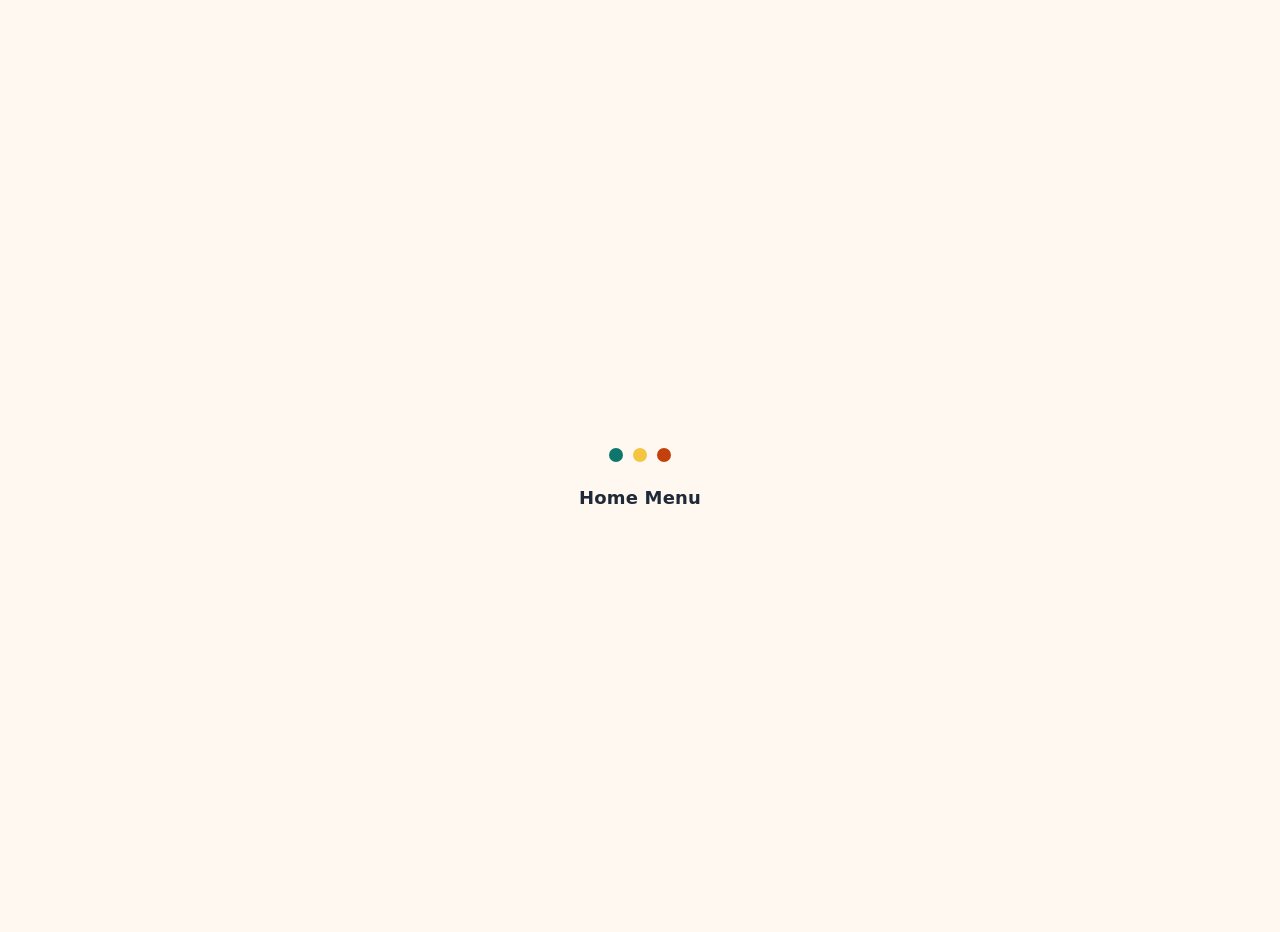
==== index.html @ 62b89467 "Update 2026-10-26 15:36 (1 file) changed index.html" ====
<!doctype html>
<html lang="en" dir="ltr">
<head>
<meta charset="utf-8">
<meta name="viewport" content="width=device-width, initial-scale=1, viewport-fit=cover">
<meta name="apple-mobile-web-app-capable" content="yes">
<meta name="apple-mobile-web-app-title" content="Home Menu">
<meta name="apple-mobile-web-app-status-bar-style" content="default">
<meta name="theme-color" content="#0F766E">
<meta name="description" content="Home Menu helps a household and its helper plan meals together, in English and Arabic.">
<title>Home Menu</title>
<script src="https://cdn.jsdelivr.net/npm/@supabase/supabase-js@2.45.4/dist/umd/supabase.min.js"></script>
<link rel="stylesheet" href="styles.css">
<link rel="stylesheet" href="styles-home.css">
<link rel="manifest" href="manifest.webmanifest">
<link rel="icon" type="image/png" sizes="192x192" href="icons/icon-192.png">
<link rel="apple-touch-icon" href="icons/apple-touch-icon.png">
</head>
<body>
<div id="app"><div class="splash" role="status" aria-label="Loading">
  <div class="splash-mark" aria-hidden="true"><span></span><span></span><span></span></div>
  <div class="splash-name">Home Menu</div>
</div></div>

<nav class="nav" id="nav" hidden></nav>

<script src="config.js"></script>
<script src="text.js"></script>
<script src="core.js"></script>
<script src="today.js"></script>
<script src="planner.js"></script>
<script src="kitchen.js"></script>
<script src="recipes.js"></script>
<script src="rules.js"></script>
<script src="setup.js"></script>
<script src="home.js"></script>
<script src="welcome.js"></script>
<script src="install.js"></script>
<script src="people.js"></script>
<script src="profile.js"></script>
<script src="main.js"></script>
<script>if ('serviceWorker' in navigator) navigator.serviceWorker.register('sw.js');</script>
</body>
</html>
---- styles.css ----
:root { --bg:#FFF8F0; --ink:#1F2937; --muted:#4B5563; --line:#E5E7EB; --card:#FFFFFF;
          --teal:#0F766E; --teal-soft:#E0F7F2; --coral:#C2410C; --coral-soft:#FFE4DC; --amber:#FFF1C2; }
  * { box-sizing: border-box; }
  html, body { margin:0; background:var(--bg); color:var(--ink); }
  body { font-family: system-ui, -apple-system, 'Segoe UI', sans-serif; font-size:20px; line-height:1.5; }
  html[dir=rtl] body { font-family: 'Segoe UI', Tahoma, 'Noto Naskh Arabic', system-ui, sans-serif; }
  #app { max-width:680px; margin:0 auto; padding:16px; }
  h1 { font-size:34px; margin:8px 0 4px; }
  h2 { font-size:26px; margin:20px 0 10px; }
  h3 { font-size:22px; margin:4px 0; }
  p { margin:8px 0; }
  .muted { color:var(--muted); }
  .top { display:flex; align-items:center; justify-content:space-between; gap:8px; flex-wrap:wrap; }
  .card { background:var(--card); border:1px solid var(--line); border-radius:16px; padding:16px; margin:12px 0; }
  .btn { display:flex; align-items:center; justify-content:center; width:100%; min-height:64px; border:0; border-radius:16px;
         background:var(--teal); color:#fff; font:inherit; font-size:22px; font-weight:700; padding:12px 20px; cursor:pointer; margin:8px 0; text-align:center; }
  .btn.secondary { background:#fff; color:var(--ink); border:2px solid #9CA3AF; }
  .btn.danger { background:#fff; color:var(--coral); border:2px solid var(--coral); }
  .btn.small { min-height:52px; font-size:19px; width:auto; padding:8px 16px; }
  .btn:disabled { opacity:.5; }
  .chip { display:inline-flex; align-items:center; min-height:52px; padding:8px 14px; border-radius:14px; border:2px solid #9CA3AF;
          background:#fff; font:inherit; font-size:19px; cursor:pointer; margin:4px 4px 4px 0; color:var(--ink); }
  .chip.on { background:var(--teal); border-color:var(--teal); color:#fff; font-weight:700; }
  input, select, textarea { width:100%; font:inherit; font-size:20px; min-height:60px; padding:10px 14px; border:2px solid #9CA3AF;
          border-radius:14px; background:#fff; color:var(--ink); margin:6px 0 12px; }
  textarea { min-height:100px; }
  label { font-size:19px; font-weight:600; display:block; }
  .row { display:flex; justify-content:space-between; align-items:center; gap:12px; flex-wrap:wrap; }
  .tag { display:inline-block; padding:4px 12px; border-radius:999px; background:var(--teal-soft); color:var(--teal); font-size:17px; font-weight:700; }
  .tag.warn { background:var(--coral-soft); color:var(--coral); }
  .tag.gold { background:var(--amber); color:#7C4A03; }
  .notice { background:var(--amber); border-radius:14px; padding:12px 16px; margin:12px 0; font-size:19px; }
  .error { background:var(--coral-soft); color:var(--coral); border-radius:14px; padding:12px 16px; margin:12px 0; font-size:19px; }
  /* Side menu: the nav element holds a dimmed backdrop and the drawer panel. */
  .nav { position:fixed; inset:0; z-index:20; }
  .nav[hidden] { display:none; }
  .scrim { position:absolute; inset:0; background:rgba(31,41,55,.4); }
  .drawer { position:absolute; top:0; bottom:0; inset-inline-start:0; width:min(320px, 85vw); background:#fff;
            padding:16px; overflow-y:auto; box-shadow:0 0 24px rgba(0,0,0,.2); }
  .drawer-head { display:flex; justify-content:space-between; align-items:center; gap:8px; margin-bottom:8px; }
  .drawer-item { width:100%; min-height:60px; border:0; background:transparent; font:inherit; font-size:20px; font-weight:700;
                 color:var(--ink); border-radius:12px; padding:0 14px; text-align:start; cursor:pointer; }
  .drawer-item.on { background:var(--teal-soft); color:var(--teal); }
  .icon-btn { width:56px; min-height:56px; border:2px solid #9CA3AF; border-radius:14px; background:#fff; color:var(--ink);
              display:inline-flex; align-items:center; justify-content:center; padding:0; cursor:pointer; }
  .icon-btn svg { width:28px; height:28px; }
  /* Motion: the side menu slides and fades in and out, and each new screen eases in. */
  .nav { visibility:hidden; transition:visibility 0s linear .3s; }
  .nav.open { visibility:visible; transition:none; }
  .nav .scrim { opacity:0; transition:opacity .25s ease; }
  .nav.open .scrim { opacity:1; }
  .nav .drawer { transform:translateX(-102%); transition:transform .3s cubic-bezier(.2,.7,.2,1); }
  html[dir=rtl] .nav .drawer { transform:translateX(102%); }
  .nav.open .drawer { transform:none; }
  @keyframes screen-in { from { opacity:0; transform:translateY(12px); } to { opacity:1; transform:none; } }
  #screen.enter { animation:screen-in .28s ease-out both; }
  @media (prefers-reduced-motion: reduce) {
    .nav, .nav .scrim, .nav .drawer { transition:none !important; }
    #screen.enter { animation:none; }
  }
  .center { text-align:center; padding-top:40px; }
  ul.clean { list-style:none; padding:0; margin:0; }
  ul.clean li { padding:10px 0; border-bottom:1px solid var(--line); }
  ul.clean li:last-child { border-bottom:0; }
  .step { font-size:21px; margin:10px 0; }
  .have { color:var(--teal); font-weight:700; }
  .lack { color:var(--coral); font-weight:700; }
---- styles-home.css ----
/* Home tab, welcome animation, guided tour and the press/entrance motion.
   Loaded after styles.css by index.html. */

/* Keep the side menu above the screen, and the tour above the menu. */
.nav { z-index: 50; }
.tour { z-index: 60; }

/* ---------------------------------------------------------------
   Press feedback: buttons and tiles give a little when tapped
   --------------------------------------------------------------- */
.btn, .chip, .icon-btn, .tile, .drawer-item {
  transition: transform .15s ease, background-color .2s ease, box-shadow .2s ease, opacity .2s ease, color .2s ease;
}
.btn:active, .chip:active, .icon-btn:active, .tile:active, .drawer-item:active {
  transform: scale(.97);
}

/* ---------------------------------------------------------------
   Screen entrance: each part of the screen rises in turn
   --------------------------------------------------------------- */
@keyframes rise-in {
  from { opacity: 0; transform: translateY(10px); }
  to   { opacity: 1; transform: none; }
}
#screen.enter > * { animation: rise-in .38s cubic-bezier(.2,.7,.2,1) both; }
#screen.enter > *:nth-child(2) { animation-delay: .05s; }
#screen.enter > *:nth-child(3) { animation-delay: .10s; }
#screen.enter > *:nth-child(4) { animation-delay: .15s; }
#screen.enter > *:nth-child(5) { animation-delay: .20s; }
#screen.enter > *:nth-child(6) { animation-delay: .25s; }
#screen.enter > *:nth-child(n+7) { animation-delay: .30s; }

/* ---------------------------------------------------------------
   Welcome: a boot-up opening for a new person. Starts dark, then the brand draws in.
   --------------------------------------------------------------- */
.intro {
  position: fixed; inset: 0; z-index: 70; overflow: hidden;
  display: flex; flex-direction: column; align-items: center; justify-content: center;
  padding: 28px 24px; text-align: center; color: #fff;
  background: radial-gradient(120% 85% at 50% 0%, #17A093 0%, #0F766E 48%, #0A4F4A 100%);
  transition: opacity .4s ease, transform .4s ease;
}
/* The boot: a dark screen that fades away, like a phone starting up. */
.intro::before {
  content: ""; position: absolute; inset: 0; background: #05110F; pointer-events: none;
  animation: boot-dark .9s ease-out forwards;
}
@keyframes boot-dark { to { opacity: 0; } }
.intro.leaving { opacity: 0; transform: scale(1.02); }
.intro > * { position: relative; z-index: 1; }

/* Soft light shapes drifting behind the content */
.intro-orb {
  position: absolute !important; z-index: 0 !important; border-radius: 50%; pointer-events: none;
  background: radial-gradient(circle, rgba(255,255,255,.22), rgba(255,255,255,0) 70%);
  animation: drift 9s ease-in-out infinite;
}
.intro-orb.o1 { width: 260px; height: 260px; top: -90px; left: -80px; }
.intro-orb.o2 { width: 320px; height: 320px; bottom: -120px; right: -90px; animation-delay: -3s; }
.intro-orb.o3 { width: 140px; height: 140px; top: 38%; left: 66%; animation-delay: -6s; }
@keyframes drift {
  0%, 100% { transform: translate(0, 0); }
  50%      { transform: translate(18px, -24px); }
}

/* The logo: a white tile that springs in, with a plate, fork and knife drawn on it */
.intro-logo {
  width: 116px; height: 116px; border-radius: 34px; margin-bottom: 28px;
  background: #fff; display: flex; align-items: center; justify-content: center;
  box-shadow: 0 22px 54px rgba(0, 0, 0, .28);
  animation: logo-in .9s cubic-bezier(.2, 1.25, .4, 1) .45s both;
}
.intro-logo svg { width: 84px; height: 64px; overflow: visible; }
.intro-logo path, .intro-logo circle {
  fill: none; stroke: #0F766E; stroke-width: 3.4; stroke-linecap: round; stroke-linejoin: round;
  stroke-dasharray: 1; stroke-dashoffset: 1;
}
.intro-logo .plate { animation: draw .9s ease-out .9s forwards; }
.intro-logo .fork  { animation: draw .6s ease-out 1.2s forwards; }
.intro-logo .knife { animation: draw .6s ease-out 1.35s forwards; }
@keyframes draw { to { stroke-dashoffset: 0; } }
@keyframes logo-in {
  from { opacity: 0; transform: scale(.55) rotate(-10deg); }
  to   { opacity: 1; transform: none; }
}

/* The name always reads left to right, even on the Arabic screen */
.intro-title {
  direction: ltr; unicode-bidi: isolate; margin: 0 0 10px;
  font-size: 42px; font-weight: 800; letter-spacing: .5px; color: #fff;
  text-shadow: 0 6px 24px rgba(0, 0, 0, .18);
}
.intro-title span {
  display: inline-block; opacity: 0; transform: translateY(18px); filter: blur(8px);
  animation: letter-in .7s cubic-bezier(.2, .7, .2, 1) forwards;
  animation-delay: calc(1.45s + var(--i) * .06s);
}
@keyframes letter-in { to { opacity: 1; transform: none; filter: blur(0); } }

.intro-sub {
  max-width: 300px; margin: 6px 0 36px; font-size: 17px; line-height: 1.65;
  color: rgba(255, 255, 255, .86);
  opacity: 0; animation: fade-up .8s ease forwards 2.35s;
}
@keyframes fade-up {
  from { opacity: 0; transform: translateY(10px); }
  to   { opacity: 1; transform: none; }
}

.intro-btn {
  min-width: 210px; min-height: 58px; border-radius: 999px; border: 0;
  background: #fff; color: #0F766E; font-size: 19px; font-weight: 800;
  box-shadow: 0 14px 34px rgba(0, 0, 0, .22);
  opacity: 0;
  animation: pop-in .65s cubic-bezier(.2, 1.2, .4, 1) forwards 2.9s,
             glow 2.6s ease-in-out 3.6s infinite;
}
@keyframes pop-in {
  from { opacity: 0; transform: translateY(14px) scale(.92); }
  to   { opacity: 1; transform: none; }
}
@keyframes glow {
  0%, 100% { box-shadow: 0 14px 34px rgba(0, 0, 0, .22), 0 0 0 0 rgba(255, 255, 255, .45); }
  60%      { box-shadow: 0 14px 34px rgba(0, 0, 0, .22), 0 0 0 14px rgba(255, 255, 255, 0); }
}
.intro-btn:active { transform: scale(.96); }

/* ---------------------------------------------------------------
   Guided tour: a card that floats over the real screen
   --------------------------------------------------------------- */
.tour {
  position: fixed; inset: auto 0 0 0;
  padding: 16px; pointer-events: none;
  display: flex; justify-content: center;
}
.tour-card {
  pointer-events: auto; width: 100%; max-width: 460px;
  background: #fff; color: #0F3D3A;
  border-radius: 18px; padding: 18px 20px 16px;
  box-shadow: 0 14px 40px rgba(15, 61, 58, .22);
  animation: tour-up .42s cubic-bezier(.2,.7,.2,1) both;
}
@keyframes tour-up {
  from { opacity: 0; transform: translateY(24px) scale(.98); }
  to   { opacity: 1; transform: none; }
}
.tour-dots { display: flex; gap: 6px; align-items: center; }
.tour-dots span {
  display: inline-block; width: 8px; height: 8px; border-radius: 50%;
  background: #D5E2E0; transition: width .3s ease, background-color .3s ease;
}
.tour-dots span.on { width: 22px; border-radius: 4px; background: #0F766E; }
.tour-card h2 { font-size: 20px; }
.tour-actions { display: flex; justify-content: space-between; gap: 10px; margin-top: 16px; }

/* ---------------------------------------------------------------
   Home: greeting, today's meals, kitchen alerts, quick actions
   --------------------------------------------------------------- */
.home-hero {
  background: linear-gradient(135deg, #E6F4F1 0%, #FFFFFF 100%);
}
.home-label { margin: 20px 0 8px; font-size: 15px; color: #0F766E; }
.tile {
  display: flex; flex-direction: column; gap: 4px;
  width: 100%; margin-bottom: 10px;
  text-align: start; cursor: pointer; font: inherit; color: inherit;
}
.tile:hover { box-shadow: 0 6px 18px rgba(15, 61, 58, .12); }
.home-low { margin: 6px 0 0; padding: 0; list-style: none; display: grid; gap: 4px; }
.home-actions { display: flex; gap: 10px; flex-wrap: wrap; margin-top: 14px; }
.home-actions .btn { flex: 1 1 140px; }

/* ---------------------------------------------------------------
   Sign-in screen: it rises in after the welcome
   --------------------------------------------------------------- */
.signin-in > * { animation: rise-in .55s cubic-bezier(.2,.7,.2,1) both; }
.signin-in > :nth-child(2) { animation-delay: .08s; }
.signin-in > :nth-child(3) { animation-delay: .16s; }
.signin-in > :nth-child(4) { animation-delay: .24s; }
.signin-in > :nth-child(5) { animation-delay: .32s; }
.signin-hello { margin: 14px 0 4px; font-size: 22px; color: #0F766E; }

/* ---------------------------------------------------------------
   Arabic (right-to-left): the menu slides in from the right and stays on screen when open.
   This overrides the closed-position rule in styles.css, which was more specific than the open rule.
   --------------------------------------------------------------- */
html[dir=rtl] .nav.open .drawer { transform: none; }

/* Add to home screen card */
.install-card { border-color: #9FD8CF; background: #F0FAF8; }
.install-actions { display: flex; gap: 8px; flex-wrap: wrap; }

/* Language change: the screen fades out and back in with the new language. */
#app { transition: opacity .2s ease, transform .2s ease; }
#app.switching { opacity: 0; transform: scale(.985); }

/* ---------------------------------------------------------------
   Loading: soft placeholder shapes, and a dimmed screen while it refreshes
   --------------------------------------------------------------- */
#screen { transition: opacity .25s ease; }
#screen.busy { opacity: .5; pointer-events: none; }
.skel-wrap { display: grid; gap: 12px; padding-top: 4px; }
.skel {
  border-radius: 14px; min-height: 16px;
  background: linear-gradient(90deg, #E3ECEA 25%, #F3F7F6 50%, #E3ECEA 75%);
  background-size: 200% 100%;
  animation: shimmer 1.3s ease-in-out infinite;
}
.skel-title { height: 26px; width: 45%; }
.skel-card { height: 96px; }
.skel-line { height: 14px; width: 80%; }
.skel-line.short { width: 55%; }
@keyframes shimmer {
  from { background-position: 100% 0; }
  to   { background-position: -100% 0; }
}

/* ---------------------------------------------------------------
   Respect "reduce motion" on phones and computers: keep the end state, skip the movement.
   --------------------------------------------------------------- */
@media (prefers-reduced-motion: reduce) {
  *, *::before, *::after {
    animation-duration: .01ms !important;
    animation-delay: 0ms !important;
    animation-iteration-count: 1 !important;
    transition-duration: .01ms !important;
  }
}

/* Top bar: role switch and language button side by side. */
.top-actions { display:flex; gap:8px; align-items:center; flex-wrap:wrap; justify-content:flex-end; }

/* Meals tab: the two-week calendar strip. */
.daystrip { display:flex; gap:8px; overflow-x:auto; padding:6px 2px 10px; scrollbar-width:none; }
.daystrip::-webkit-scrollbar { display:none; }
.daychip { flex:0 0 auto; width:60px; min-height:76px; display:flex; flex-direction:column; align-items:center;
           justify-content:center; gap:2px; padding:6px; border-radius:18px; border:2px solid #9CA3AF; background:#fff;
           color:var(--ink); font:inherit; cursor:pointer; }
.daychip.on { background:var(--teal); border-color:var(--teal); color:#fff; }
.dc-wd { font-size:15px; font-weight:600; }
.dc-num { font-size:24px; font-weight:800; line-height:1; }
.dc-dot { width:7px; height:7px; border-radius:50%; margin-top:2px; background:transparent; }
.dc-dot.on { background:var(--coral); }
.daychip.on .dc-dot.on { background:#fff; }
.cal-title { margin:8px 0 4px; }
.meal-form, .item-form { border:2px solid var(--line); border-radius:16px; padding:12px; margin:12px 0; background:#fff; }

/* Meal planner tab: the week grid. */
.week-nav { display:flex; align-items:center; justify-content:space-between; gap:8px; flex-wrap:wrap; }
.planner { display:grid; gap:10px; margin-top:8px; }
.plan-day { background:#fff; border:1px solid var(--line); border-radius:16px; padding:10px; }
.plan-day.today { border:2px solid var(--teal); }
.plan-day.past { opacity:.5; }
.plan-head { display:flex; justify-content:space-between; align-items:baseline; gap:8px; margin-bottom:6px; }
.plan-cell { display:flex; flex-direction:column; align-items:flex-start; width:100%; min-height:52px; padding:6px 10px; margin:4px 0;
             border:2px solid var(--line); border-radius:12px; background:var(--bg); color:var(--ink); font:inherit; font-size:18px;
             text-align:start; cursor:pointer; }
.plan-cell small { font-size:14px; color:var(--muted); font-weight:700; }
.plan-cell.off { cursor:default; opacity:.7; }

/* Settings: profile picture and nickname. */
.profile-view { display:flex; align-items:center; gap:14px; flex-wrap:wrap; }
.profile-text { flex:1 1 160px; min-width:0; overflow-wrap:anywhere; }
.avatar { width:72px; height:72px; border-radius:50%; object-fit:cover; flex:0 0 auto; border:2px solid var(--line); }
.avatar-initial { display:inline-flex; align-items:center; justify-content:center; background:var(--teal-soft);
                  color:var(--teal); font-weight:800; font-size:30px; }

/* Top bar: the role menu, in the app's colours. */
.role-menu { position:relative; }
.role-toggle { min-height:44px; padding:6px 12px; border-radius:14px; border:2px solid var(--teal); background:var(--teal-soft);
               color:var(--teal); font:inherit; font-size:17px; font-weight:700; display:inline-flex; align-items:center; gap:6px;
               cursor:pointer; white-space:nowrap; }
.role-toggle .caret { font-size:14px; }
.role-scrim { position:fixed; inset:0; z-index:60; background:transparent; }
.role-list { position:absolute; top:calc(100% + 6px); inset-inline-end:0; min-width:190px; z-index:70; background:#fff;
             border:2px solid var(--line); border-radius:16px; padding:6px; box-shadow:0 8px 24px rgba(31,41,55,.18); }
.role-opt { display:block; width:100%; min-height:48px; padding:8px 12px; border:0; border-radius:12px; background:transparent;
            color:var(--ink); font:inherit; font-size:18px; text-align:start; cursor:pointer; }
.role-opt:hover, .role-opt:focus-visible { background:var(--bg); }
.role-opt.on { background:var(--teal-soft); color:var(--teal); font-weight:700; }

/* Success messages: a small pop-up that goes away by itself. */
.toast { position:fixed; left:50%; bottom:calc(24px + env(safe-area-inset-bottom, 0px)); transform:translateX(-50%); z-index:90;
         background:var(--ink); color:#fff; padding:12px 18px; border-radius:14px; font-size:18px; font-weight:600;
         box-shadow:0 8px 24px rgba(0,0,0,.2); max-width:calc(100% - 32px); text-align:center;
         animation: toast-in .2s ease-out; }
@keyframes toast-in { from { opacity:0; transform:translate(-50%, 8px); } to { opacity:1; transform:translate(-50%, 0); } }

/* Header: menu and title on the left, role and language on the right, all on one row. */
.top-title { flex:1 1 auto; min-width:0; text-align:start; }
.top-title h1 { font-size:28px; margin:4px 0 0; overflow-wrap:anywhere; }
.top-actions { flex-wrap:nowrap; gap:6px; }
.top-actions .role-toggle { font-size:15px; padding:6px 10px; min-height:44px; }
.top-actions .btn.small { min-height:44px; font-size:16px; padding:6px 12px; }

/* Cook's planner: the open day, and its meals and recipe below the week. */
.plan-day.picked { outline: 2px solid var(--accent, #0F766E); outline-offset: -2px; }
.planner-day-card { margin-top: 12px; }
.planner-meal { border-top: 1px solid rgba(0,0,0,0.08); padding: 10px 0; }
.planner-meal-actions { display: flex; flex-wrap: wrap; gap: 8px; margin-top: 8px; }

/* Family Home: the greeting, then a sheet of today's confirmed meals that rises over it.
   The stage is as tall as the screen, and the greeting is never inside a scroll, so it can't be scrolled back to. */
.home-stage { --p: 0; --ease: cubic-bezier(.16, 1, .3, 1); position: relative; overflow: hidden; height: 640px; margin: 0 -4px; }
.home-greet { position: absolute; inset: 0; display: flex; flex-direction: column; justify-content: center; padding: 0 22px 64px; }
.home-greet-inner { transform: translate3d(0, calc(var(--p) * -90px), 0) scale(calc(1 - var(--p) * 0.06)); opacity: calc(1 - var(--p) * 1.25); transform-origin: 0 50%; will-change: transform, opacity; }
.home-date { font-size: 17px; color: var(--muted, #6B7673); }
.home-hello { font-size: 42px; line-height: 1.05; font-weight: 700; letter-spacing: -0.02em; margin: 8px 0 0; }
.home-note { margin: 16px 0 0; font-size: 15px; line-height: 1.5; max-width: 300px; }
.home-cue { position: absolute; left: 0; right: 0; bottom: 100px; text-align: center; font-size: 13px; color: var(--muted, #6B7673); opacity: calc(1 - var(--p) * 3); }
.home-blob { position: absolute; right: -110px; top: 90px; width: 300px; height: 300px; border-radius: 50%; pointer-events: none;
  background: radial-gradient(circle at 40% 40%, var(--teal-soft, #E0F7F2), transparent 70%);
  transform: translate3d(calc(var(--p) * 70px), calc(var(--p) * -40px), 0) scale(calc(1 + var(--p) * 0.25));
  opacity: calc(0.9 - var(--p) * 0.9); }
.home-sheet { position: absolute; left: 0; right: 0; top: 0; bottom: 0; background: var(--bg, #FBF7F2); border-radius: 0;
  padding: 12px 16px 28px; overflow-y: auto; overscroll-behavior: contain; will-change: transform; }
.home-sheet-title { font-size: 22px; margin: 4px 4px 8px; }
.home-meal { opacity: 0; transform: translate3d(0, 26px, 0); filter: blur(4px);
  transition: opacity .8s var(--ease), transform 1s var(--ease), filter .8s var(--ease);
  transition-delay: calc(var(--i, 0) * 120ms); }
.home-sheet.revealed .home-meal { opacity: 1; transform: none; filter: none; }
.home-picker { width: 100%; margin: 8px 0 18px; }
.home-empty { padding: 8px 4px; }
.home-stage.arriving .home-date { animation: homeFade .9s var(--ease) .3s both; }
.home-stage.arriving .home-hello { animation: homeRise 1s var(--ease) .45s both; }
.home-stage.arriving .home-note { animation: homeFade .9s var(--ease) .9s both; }
@keyframes homeFade { from { opacity: 0; } to { opacity: 1; } }
@keyframes homeRise { from { opacity: 0; transform: translate3d(0, 18px, 0); } to { opacity: 1; transform: none; } }
@media (prefers-reduced-motion: reduce) {
  .home-meal { transition: none !important; opacity: 1; transform: none; filter: none; }
  .home-stage.arriving * { animation: none !important; }
}

/* Meal picker: a scrollable list of recipes. Tap one to open it in place; its details and Add button show under it. */
.picker-search { width: 100%; margin: 6px 0 10px; padding: 11px 14px; border: 2px solid var(--line, #E5E7EB); border-radius: 14px; font: inherit; font-size: 16px; background: var(--bg, #FFF8F0); color: var(--ink, #1F2937); }
/* Timings for the open and fold animations. Tune them here. */
:root { --pick-open: 460ms; --pick-close: 380ms; --pick-chev: 320ms; --pick-row: 260ms; --pick-gap: 45ms;
  --pick-out: cubic-bezier(.16, 1, .3, 1); --pick-io: cubic-bezier(.65, 0, .35, 1); }
/* scrollbar-gutter keeps room for the scrollbar, so cards don't shift when it appears */
.picker-list { max-height: 420px; overflow-y: auto; margin: 0 -4px; padding: 0 4px; overscroll-behavior: contain; scrollbar-gutter: stable; }
.pick-item { border: 2px solid var(--line, #E5E7EB); border-radius: 18px; background: #fff; margin: 10px 0;
  transition: border-color var(--pick-close) var(--pick-io), box-shadow var(--pick-close) var(--pick-io); }
.pick-item.open { border-color: var(--teal, #0F766E); box-shadow: 0 10px 24px rgba(15,118,110,.12);
  transition-duration: var(--pick-open); transition-timing-function: var(--pick-out); }
.pick-row { display: flex; align-items: center; gap: 12px; width: 100%; padding: 8px; background: none; border: 0; font: inherit; color: inherit; text-align: start; cursor: pointer; }
.pick-thumb { width: 64px; height: 64px; flex: 0 0 64px; border-radius: 14px; display: grid; place-items: center; font-size: 26px; font-weight: 700; color: var(--ink, #1F2937);
  transition: transform var(--pick-close) var(--pick-io); }
.pick-item.open .pick-thumb { transform: scale(1.04); transition-duration: var(--pick-open); transition-timing-function: var(--pick-out); }
.pick-meta { flex: 1; min-width: 0; display: flex; flex-direction: column; gap: 2px; }
.pick-meta strong { font-size: 17px; }
.pick-meta small { color: var(--muted, #4B5563); font-size: 13px; }
.pick-chev { color: var(--muted, #4B5563); font-size: 18px; display: inline-block; transition: transform var(--pick-chev) var(--pick-io); }
.pick-item.open .pick-chev { transform: rotate(180deg); }
/* The details open through grid rows, from 0fr (closed) to 1fr (open), so the card takes its real height with no fixed size */
.pick-details { display: grid; grid-template-rows: 0fr; transition: grid-template-rows var(--pick-close) var(--pick-io); }
.pick-item.open .pick-details { grid-template-rows: 1fr; transition-duration: var(--pick-open); transition-timing-function: var(--pick-out); }
.pick-details-inner { overflow: hidden; min-height: 0; padding: 0 12px; transition: padding var(--pick-close) var(--pick-io); }
.pick-item.open .pick-details-inner { padding-bottom: 14px; transition-duration: var(--pick-open); transition-timing-function: var(--pick-out); }
.pick-ings { margin: 0; font-size: 15px; }
.pick-ings li { padding: 6px 0; border-bottom: 1px dashed var(--line, #E5E7EB);
  opacity: 0; transform: translateY(-4px); transition: opacity var(--pick-close) ease, transform var(--pick-close) ease; }
.pick-item.open .pick-ings li { opacity: 1; transform: none; transition: opacity var(--pick-row) ease, transform var(--pick-row) var(--pick-out);
  transition-delay: calc(var(--i, 0) * var(--pick-gap) + 120ms); }
.pick-ings .row { display: flex; justify-content: space-between; gap: 10px; }
.pick-actions { display: flex; align-items: center; gap: 10px; margin-top: 12px; opacity: 0; transform: translateY(-4px);
  transition: opacity var(--pick-close) ease, transform var(--pick-close) ease; }
.pick-item.open .pick-actions { opacity: 1; transform: none; transition: opacity var(--pick-row) ease .2s, transform var(--pick-row) var(--pick-out) .2s; }
.pick-actions .btn { flex: 1; margin: 0; }
.pick-cancel { margin-top: 10px; opacity: 0; transition: opacity var(--pick-close) ease; }
.pick-item.open .pick-cancel { opacity: 1; transition: opacity var(--pick-row) ease .25s; }
.pick-cancel .btn { width: 100%; margin: 0; }
.stepper { display: flex; align-items: center; border: 2px solid var(--line, #E5E7EB); border-radius: 14px; overflow: hidden; }
.stepper button { width: 42px; height: 42px; border: 0; background: var(--bg, #FFF8F0); font-size: 20px; color: var(--ink, #1F2937); cursor: pointer; }
.stepper output { min-width: 48px; text-align: center; font-size: 16px; font-weight: 600; }
@media (prefers-reduced-motion: reduce) { .pick-item, .pick-item *, .pick-item *::before { transition-duration: 1ms !important; transition-delay: 0ms !important; } }

/* The add-a-meal panel. It grows open when it appears, and folds closed on Cancel before it is removed.
   Height changes through grid rows, so the panel takes its real height. */
.meal-wrap { display: grid; grid-template-rows: 1fr; opacity: 1; transition: grid-template-rows var(--pick-close) var(--pick-io), opacity var(--pick-close) ease; }
.meal-wrap > .meal-form { min-height: 0; overflow: hidden; }
.meal-wrap { animation: mealOpen var(--pick-open) var(--pick-out); }
.meal-wrap.closing { grid-template-rows: 0fr; opacity: 0; animation: none; }
@keyframes mealOpen { from { grid-template-rows: 0fr; opacity: 0; } to { grid-template-rows: 1fr; opacity: 1; } }
@media (prefers-reduced-motion: reduce) { .meal-wrap, .meal-wrap.closing, .meal-placeholder { animation: none; transition-duration: 1ms; } }
.meal-placeholder { animation: placeFade var(--pick-close) ease; }

/* Start-up splash, shown until the first screen is ready. It fades in after a short pause,
   so a quick load never flashes it. */
.splash { min-height: 100vh; min-height: 100dvh; display: flex; flex-direction: column; align-items: center; justify-content: center; gap: 22px;
  background: var(--bg, #FFF8F0); animation: splashIn .6s ease .25s both; }
.splash-mark { display: flex; gap: 10px; align-items: flex-end; height: 40px; }
.splash-mark span { width: 14px; height: 14px; border-radius: 50%; background: var(--teal, #0F766E); animation: splashBob 1.2s ease-in-out infinite; }
.splash-mark span:nth-child(2) { background: #F4C542; animation-delay: .15s; }
.splash-mark span:nth-child(3) { background: var(--coral, #C2410C); animation-delay: .3s; }
.splash-name { font-size: 18px; font-weight: 600; color: var(--ink, #1F2937); letter-spacing: .2px; }
@keyframes splashIn { from { opacity: 0; } to { opacity: 1; } }
@keyframes splashBob { 0%, 100% { transform: translateY(0); opacity: .55; } 50% { transform: translateY(-10px); opacity: 1; } }
@media (prefers-reduced-motion: reduce) { .splash, .splash-mark span { animation: none; } }
@keyframes placeFade { from { opacity: 0; transform: translateY(-4px); } to { opacity: 1; transform: none; } }
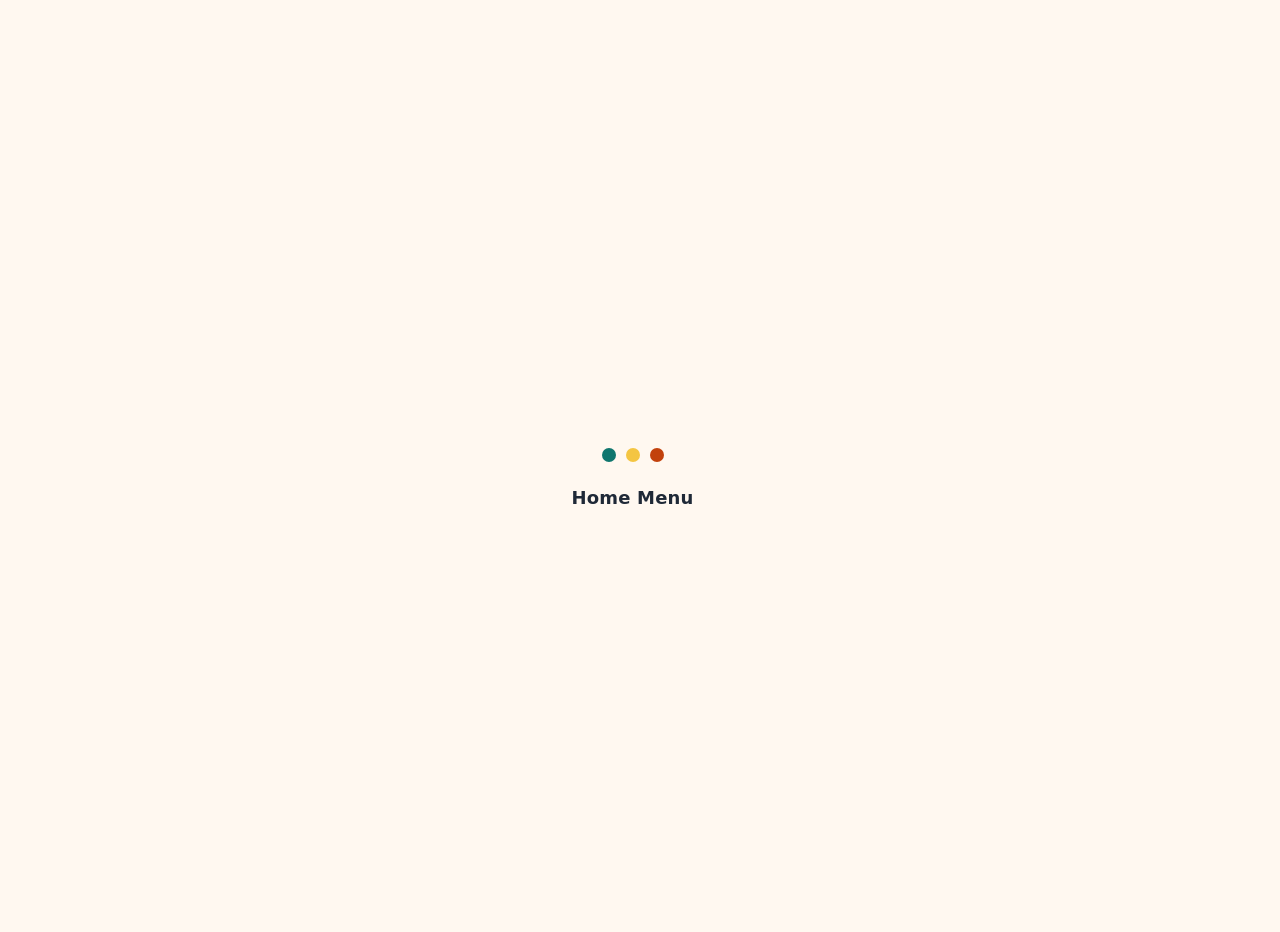
==== commit da5de19d: "Update 2026-10-27 13:17 (6 files) changed index.html added recipe-edit.js changed recipes.js changed" ====
--- a/index.html
+++ b/index.html
@@ -27,6 +27,7 @@
 <script src="config.js"></script>
 <script src="text.js"></script>
 <script src="core.js"></script>
+<script src="recipe-edit.js"></script>
 <script src="today.js"></script>
 <script src="planner.js"></script>
 <script src="kitchen.js"></script>
--- a/styles.css
+++ b/styles.css
@@ -45,11 +45,11 @@
               display:inline-flex; align-items:center; justify-content:center; padding:0; cursor:pointer; }
   .icon-btn svg { width:28px; height:28px; }
   /* Motion: the side menu slides and fades in and out, and each new screen eases in. */
-  .nav { visibility:hidden; transition:visibility 0s linear .3s; }
+  .nav { visibility:hidden; transition:visibility 0s linear var(--drawer-ms); }
   .nav.open { visibility:visible; transition:none; }
-  .nav .scrim { opacity:0; transition:opacity .25s ease; }
+  .nav .scrim { opacity:0; transition:opacity var(--scrim-ms) ease; }
   .nav.open .scrim { opacity:1; }
-  .nav .drawer { transform:translateX(-102%); transition:transform .3s cubic-bezier(.2,.7,.2,1); }
+  .nav .drawer { transform:translateX(-102%); transition:transform var(--drawer-ms) cubic-bezier(.2,.7,.2,1); }
   html[dir=rtl] .nav .drawer { transform:translateX(102%); }
   .nav.open .drawer { transform:none; }
   @keyframes screen-in { from { opacity:0; transform:translateY(12px); } to { opacity:1; transform:none; } }
--- a/styles-home.css
+++ b/styles-home.css
@@ -374,15 +374,22 @@
 .stepper output { min-width: 48px; text-align: center; font-size: 16px; font-weight: 600; }
 @media (prefers-reduced-motion: reduce) { .pick-item, .pick-item *, .pick-item *::before { transition-duration: 1ms !important; transition-delay: 0ms !important; } }
 
-/* The add-a-meal panel. It grows open when it appears, and folds closed on Cancel before it is removed.
-   Height changes through grid rows, so the panel takes its real height. */
-.meal-wrap { display: grid; grid-template-rows: 1fr; opacity: 1; transition: grid-template-rows var(--pick-close) var(--pick-io), opacity var(--pick-close) ease; }
-.meal-wrap > .meal-form { min-height: 0; overflow: hidden; }
-.meal-wrap { animation: mealOpen var(--pick-open) var(--pick-out); }
-.meal-wrap.closing { grid-template-rows: 0fr; opacity: 0; animation: none; }
-@keyframes mealOpen { from { grid-template-rows: 0fr; opacity: 0; } to { grid-template-rows: 1fr; opacity: 1; } }
-@media (prefers-reduced-motion: reduce) { .meal-wrap, .meal-wrap.closing, .meal-placeholder { animation: none; transition-duration: 1ms; } }
+/* Fold: any form or detail that opens in place. It grows open once when it first appears, and folds closed
+   before it is removed. Height changes through grid rows, so it takes its real height. The entrance plays only
+   with the .enter class, which the app adds the first time a form is shown, so a refresh never replays it. */
+.fold { display: grid; grid-template-rows: 1fr; opacity: 1; transition: grid-template-rows var(--pick-close) var(--pick-io), opacity var(--pick-close) ease; }
+.fold > * { min-height: 0; overflow: hidden; }
+.fold.enter { animation: foldOpen var(--pick-open) var(--pick-out); }
+.fold.closing { grid-template-rows: 0fr; opacity: 0; animation: none; }
+@keyframes foldOpen { from { grid-template-rows: 0fr; opacity: 0; } to { grid-template-rows: 1fr; opacity: 1; } }
 .meal-placeholder { animation: placeFade var(--pick-close) ease; }
+/* The recipe details, shared with the picker's expanding cards. */
+.pick-steps { margin: 10px 0 0; font-size: 15px; line-height: 1.5; white-space: normal; }
+/* Room for the scrollbar is always reserved, so the page and the side menu never shift when it appears. */
+html { scrollbar-gutter: stable; }
+.drawer { scrollbar-gutter: stable; }
+/* Timings for the side menu, the language switch and the opening sequence. Read by the script too. */
+:root { --drawer-ms: 300ms; --scrim-ms: 250ms; --lang-ms: 180ms; --intro-hold-ms: 1900ms; --intro-glide-ms: 1500ms; --intro-sheet-ms: 2500ms; }
 
 /* Start-up splash, shown until the first screen is ready. It fades in after a short pause,
    so a quick load never flashes it. */
@@ -397,3 +404,59 @@
 @keyframes splashBob { 0%, 100% { transform: translateY(0); opacity: .55; } 50% { transform: translateY(-10px); opacity: 1; } }
 @media (prefers-reduced-motion: reduce) { .splash, .splash-mark span { animation: none; } }
 @keyframes placeFade { from { opacity: 0; transform: translateY(-4px); } to { opacity: 1; transform: none; } }
+
+/* An element that is replaced or hidden while a form is open. Set by openFormNow, cleared on close. */
+.form-hidden { display: none !important; }
+
+/* Recipe ingredients: edit controls on the same line as each name. Shared by the Recipes tab and the meal picker. */
+.ings-head { display: flex; justify-content: space-between; align-items: center; gap: 10px; margin: 0 0 4px; }
+.ings-head h3 { margin: 0; }
+.pick-edit-btn { border: 1.5px solid var(--teal, #0F766E); background: #fff; color: var(--teal, #0F766E); border-radius: 999px;
+  padding: 4px 12px; font: inherit; font-size: 13px; font-weight: 600; cursor: pointer; display: grid; }
+.pick-edit-btn > span { grid-area: 1 / 1; transition: opacity .2s ease, transform .2s var(--pick-out); }
+.pick-edit-btn .when-edit { opacity: 0; transform: translateY(5px); }
+.pick-item.editing .pick-edit-btn { background: var(--teal, #0F766E); color: #fff; }
+.pick-item.editing .pick-edit-btn .when-read { opacity: 0; transform: translateY(-5px); }
+.pick-item.editing .pick-edit-btn .when-edit { opacity: 1; transform: none; }
+.ing-line { display: flex; align-items: center; gap: 8px; min-height: 42px; padding: 4px 0; }
+.ing-name { flex: 1; min-width: 0; white-space: nowrap; overflow: hidden; text-overflow: ellipsis; }
+.ing-qty { color: var(--muted, #4B5563); font-size: 13px; }
+.pick-item.editing .ing-qty { display: none; }
+.ing-mark { overflow: hidden; max-width: 90px; white-space: nowrap; transition: opacity .2s ease, max-width var(--pick-close) var(--pick-io); }
+.pick-item.editing .ing-mark { opacity: 0; max-width: 0; }
+.ing-tools { display: flex; align-items: center; gap: 4px; max-width: 0; opacity: 0; overflow: hidden; flex: 0 0 auto;
+  transition: max-width var(--pick-close) var(--pick-out), opacity .2s ease; transition-delay: calc(var(--i, 0) * 35ms); }
+.pick-item.editing .ing-tools { max-width: 210px; opacity: 1; }
+.ing-step { display: flex; align-items: center; border: 1.5px solid var(--line, #E5E7EB); border-radius: 9px; overflow: hidden; height: 30px; }
+.ing-step button { width: 28px; height: 30px; border: 0; background: var(--bg, #FFF8F0); font-size: 16px; line-height: 1; color: var(--ink, #1F2937); cursor: pointer; padding: 0; }
+.ing-step button:active { background: var(--teal-soft, #E0F7F2); }
+.ing-step .ing-amt { min-width: 62px; }
+.ing-amt { text-align: center; font-size: 13px; font-variant-numeric: tabular-nums; white-space: nowrap; }
+.ing-x { width: 28px; height: 30px; border: 0; border-radius: 9px; background: transparent; color: var(--coral, #C2410C); font-size: 18px; line-height: 1; cursor: pointer; padding: 0; }
+li.leaving { opacity: 0; transition: opacity .2s ease; }
+.ing-add-wrap { display: grid; grid-template-rows: 0fr; transition: grid-template-rows var(--pick-close) var(--pick-io); }
+.ing-add { min-height: 0; overflow: hidden; display: flex; gap: 6px; padding: 0; opacity: 0; transform: translateY(-6px);
+  transition: opacity .2s ease, transform var(--pick-close) var(--pick-out); }
+.pick-item.editing .ing-add-wrap { grid-template-rows: 1fr; }
+.pick-item.editing .ing-add { opacity: 1; transform: none; padding: 8px 0 2px; transition-delay: 100ms; }
+.ing-add input { height: 36px; padding: 6px 8px; border: 1.5px solid var(--line, #E5E7EB); border-radius: 9px; font: inherit; font-size: 14px; background: #fff; min-width: 0; color: var(--ink, #1F2937); }
+.ing-new-name { flex: 1; }
+.ing-new-qty { width: 84px; }
+.ing-add-btn { height: 36px; border: 0; border-radius: 9px; background: var(--teal, #0F766E); color: #fff; padding: 0 12px; font: inherit; font-size: 14px; font-weight: 600; cursor: pointer; }
+/* The steps card: a sheet that rises over the screen. */
+#stepsSheet { position: fixed; inset: 0; z-index: 80; pointer-events: none; }
+#stepsSheet.on { pointer-events: auto; }
+.steps-scrim { position: absolute; inset: 0; background: rgba(0,0,0,.35); opacity: 0; transition: opacity .25s ease; }
+#stepsSheet.on .steps-scrim { opacity: 1; }
+.steps-sheet { position: absolute; left: 0; right: 0; bottom: 0; max-height: 82vh; background: #fff; border-radius: 20px 20px 0 0;
+  display: flex; flex-direction: column; transform: translateY(105%); transition: transform .35s cubic-bezier(.2,.8,.2,1); }
+#stepsSheet.on .steps-sheet { transform: none; }
+.steps-grab { width: 44px; height: 5px; background: var(--line, #E5E7EB); border-radius: 999px; margin: 10px auto 4px; }
+.steps-head { display: flex; justify-content: space-between; align-items: center; gap: 12px; padding: 6px 20px 12px; border-bottom: 1px solid var(--line, #E5E7EB); }
+.steps-head h2 { font-size: 18px; margin: 0; }
+.steps-done { border: 0; background: transparent; font: inherit; font-size: 15px; color: var(--teal, #0F766E); font-weight: 600; cursor: pointer; }
+.steps-list { overflow: auto; margin: 0; padding: 8px 20px 28px; padding-inline-start: 40px; line-height: 1.5; }
+.steps-list li { padding: 10px 0; border-bottom: 1px solid var(--line, #E5E7EB); }
+.steps-list li:last-child { border-bottom: 0; }
+.steps-list p { margin: 0; }
+@media (prefers-reduced-motion: reduce) { .steps-sheet, .steps-scrim { transition-duration: 1ms !important; } }
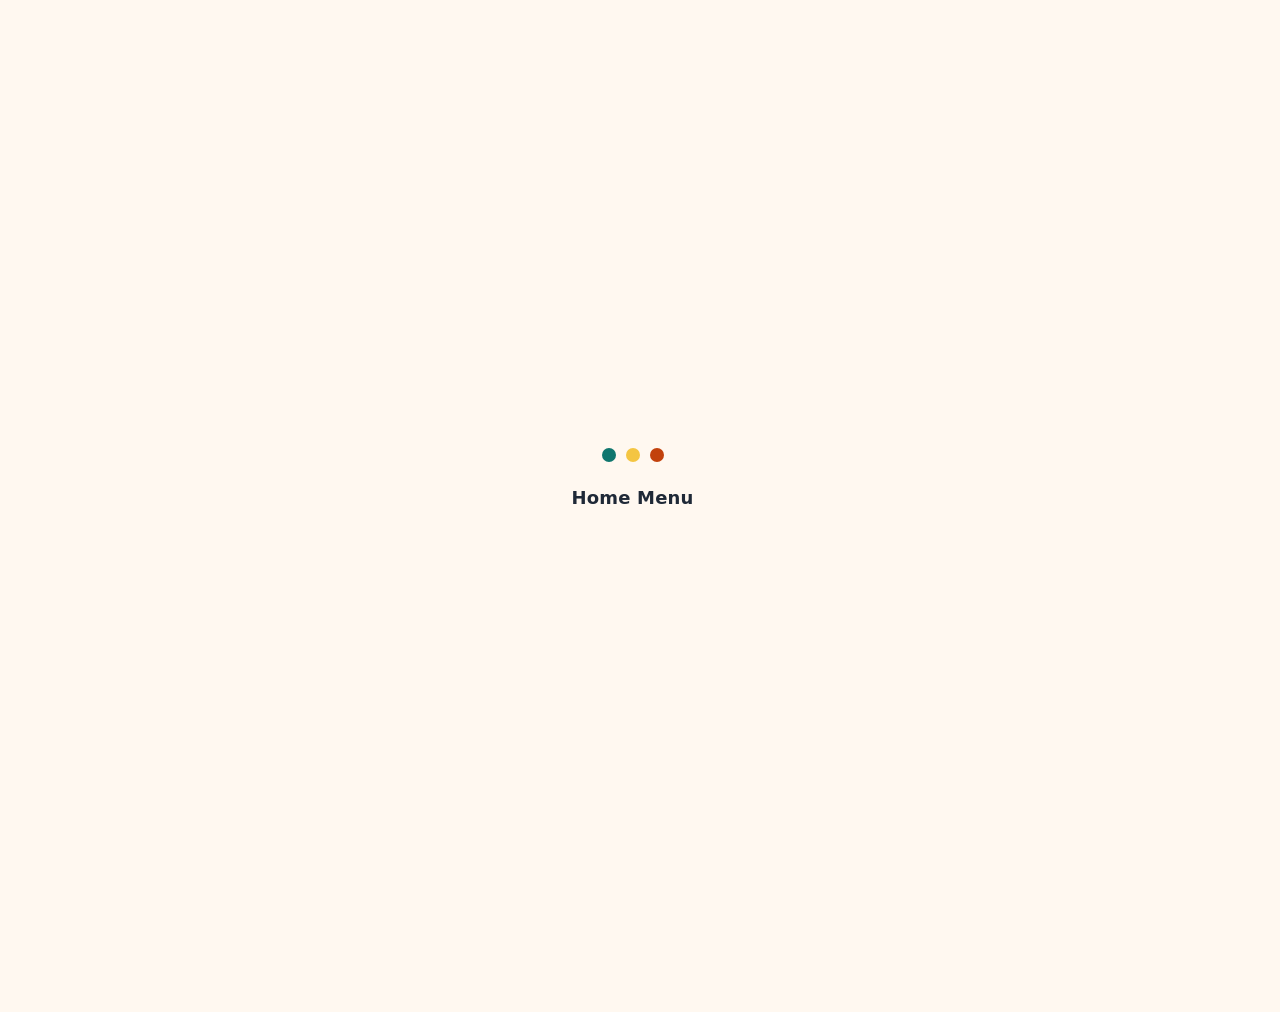
==== commit f3ee17df: "Update 2026-10-28 18:36 (2 files) changed index.html changed styles.css" ====
--- a/index.html
+++ b/index.html
@@ -7,6 +7,7 @@
 <meta name="apple-mobile-web-app-title" content="Home Menu">
 <meta name="apple-mobile-web-app-status-bar-style" content="default">
 <meta name="theme-color" content="#0F766E">
+<meta name="color-scheme" content="light">
 <meta name="description" content="Home Menu helps a household and its helper plan meals together, in English and Arabic.">
 <title>Home Menu</title>
 <script src="https://cdn.jsdelivr.net/npm/@supabase/supabase-js@2.45.4/dist/umd/supabase.min.js"></script>
@@ -35,6 +36,7 @@
 <script src="rules.js"></script>
 <script src="setup.js"></script>
 <script src="home.js"></script>
+<script src="home-suggest.js"></script>
 <script src="welcome.js"></script>
 <script src="install.js"></script>
 <script src="people.js"></script>
--- a/styles.css
+++ b/styles.css
@@ -1,3 +1,4 @@
+:root { color-scheme: light; }
   :root { --bg:#FFF8F0; --ink:#1F2937; --muted:#4B5563; --line:#E5E7EB; --card:#FFFFFF;
           --teal:#0F766E; --teal-soft:#E0F7F2; --coral:#C2410C; --coral-soft:#FFE4DC; --amber:#FFF1C2; }
   * { box-sizing: border-box; }
@@ -31,31 +32,12 @@
   .tag.gold { background:var(--amber); color:#7C4A03; }
   .notice { background:var(--amber); border-radius:14px; padding:12px 16px; margin:12px 0; font-size:19px; }
   .error { background:var(--coral-soft); color:var(--coral); border-radius:14px; padding:12px 16px; margin:12px 0; font-size:19px; }
-  /* Side menu: the nav element holds a dimmed backdrop and the drawer panel. */
-  .nav { position:fixed; inset:0; z-index:20; }
-  .nav[hidden] { display:none; }
-  .scrim { position:absolute; inset:0; background:rgba(31,41,55,.4); }
-  .drawer { position:absolute; top:0; bottom:0; inset-inline-start:0; width:min(320px, 85vw); background:#fff;
-            padding:16px; overflow-y:auto; box-shadow:0 0 24px rgba(0,0,0,.2); }
-  .drawer-head { display:flex; justify-content:space-between; align-items:center; gap:8px; margin-bottom:8px; }
-  .drawer-item { width:100%; min-height:60px; border:0; background:transparent; font:inherit; font-size:20px; font-weight:700;
-                 color:var(--ink); border-radius:12px; padding:0 14px; text-align:start; cursor:pointer; }
-  .drawer-item.on { background:var(--teal-soft); color:var(--teal); }
   .icon-btn { width:56px; min-height:56px; border:2px solid #9CA3AF; border-radius:14px; background:#fff; color:var(--ink);
               display:inline-flex; align-items:center; justify-content:center; padding:0; cursor:pointer; }
   .icon-btn svg { width:28px; height:28px; }
-  /* Motion: the side menu slides and fades in and out, and each new screen eases in. */
-  .nav { visibility:hidden; transition:visibility 0s linear var(--drawer-ms); }
-  .nav.open { visibility:visible; transition:none; }
-  .nav .scrim { opacity:0; transition:opacity var(--scrim-ms) ease; }
-  .nav.open .scrim { opacity:1; }
-  .nav .drawer { transform:translateX(-102%); transition:transform var(--drawer-ms) cubic-bezier(.2,.7,.2,1); }
-  html[dir=rtl] .nav .drawer { transform:translateX(102%); }
-  .nav.open .drawer { transform:none; }
   @keyframes screen-in { from { opacity:0; transform:translateY(12px); } to { opacity:1; transform:none; } }
   #screen.enter { animation:screen-in .28s ease-out both; }
   @media (prefers-reduced-motion: reduce) {
-    .nav, .nav .scrim, .nav .drawer { transition:none !important; }
     #screen.enter { animation:none; }
   }
   .center { text-align:center; padding-top:40px; }
--- a/styles-home.css
+++ b/styles-home.css
@@ -2,7 +2,6 @@
    Loaded after styles.css by index.html. */
 
 /* Keep the side menu above the screen, and the tour above the menu. */
-.nav { z-index: 50; }
 .tour { z-index: 60; }
 
 /* ---------------------------------------------------------------
@@ -184,7 +183,6 @@
    Arabic (right-to-left): the menu slides in from the right and stays on screen when open.
    This overrides the closed-position rule in styles.css, which was more specific than the open rule.
    --------------------------------------------------------------- */
-html[dir=rtl] .nav.open .drawer { transform: none; }
 
 /* Add to home screen card */
 .install-card { border-color: #9FD8CF; background: #F0FAF8; }
@@ -266,18 +264,10 @@
                   color:var(--teal); font-weight:800; font-size:30px; }
 
 /* Top bar: the role menu, in the app's colours. */
-.role-menu { position:relative; }
-.role-toggle { min-height:44px; padding:6px 12px; border-radius:14px; border:2px solid var(--teal); background:var(--teal-soft);
                color:var(--teal); font:inherit; font-size:17px; font-weight:700; display:inline-flex; align-items:center; gap:6px;
                cursor:pointer; white-space:nowrap; }
-.role-toggle .caret { font-size:14px; }
-.role-scrim { position:fixed; inset:0; z-index:60; background:transparent; }
-.role-list { position:absolute; top:calc(100% + 6px); inset-inline-end:0; min-width:190px; z-index:70; background:#fff;
              border:2px solid var(--line); border-radius:16px; padding:6px; box-shadow:0 8px 24px rgba(31,41,55,.18); }
-.role-opt { display:block; width:100%; min-height:48px; padding:8px 12px; border:0; border-radius:12px; background:transparent;
             color:var(--ink); font:inherit; font-size:18px; text-align:start; cursor:pointer; }
-.role-opt:hover, .role-opt:focus-visible { background:var(--bg); }
-.role-opt.on { background:var(--teal-soft); color:var(--teal); font-weight:700; }
 
 /* Success messages: a small pop-up that goes away by itself. */
 .toast { position:fixed; left:50%; bottom:calc(24px + env(safe-area-inset-bottom, 0px)); transform:translateX(-50%); z-index:90;
@@ -290,7 +280,6 @@
 .top-title { flex:1 1 auto; min-width:0; text-align:start; }
 .top-title h1 { font-size:28px; margin:4px 0 0; overflow-wrap:anywhere; }
 .top-actions { flex-wrap:nowrap; gap:6px; }
-.top-actions .role-toggle { font-size:15px; padding:6px 10px; min-height:44px; }
 .top-actions .btn.small { min-height:44px; font-size:16px; padding:6px 12px; }
 
 /* Cook's planner: the open day, and its meals and recipe below the week. */
@@ -387,7 +376,6 @@
 .pick-steps { margin: 10px 0 0; font-size: 15px; line-height: 1.5; white-space: normal; }
 /* Room for the scrollbar is always reserved, so the page and the side menu never shift when it appears. */
 html { scrollbar-gutter: stable; }
-.drawer { scrollbar-gutter: stable; }
 /* Timings for the side menu, the language switch and the opening sequence. Read by the script too. */
 :root { --drawer-ms: 300ms; --scrim-ms: 250ms; --lang-ms: 180ms; --intro-hold-ms: 1900ms; --intro-glide-ms: 1500ms; --intro-sheet-ms: 2500ms; }
 
@@ -460,3 +448,163 @@
 .steps-list li:last-child { border-bottom: 0; }
 .steps-list p { margin: 0; }
 @media (prefers-reduced-motion: reduce) { .steps-sheet, .steps-scrim { transition-duration: 1ms !important; } }
+/* Steps editing: the list gives way to a text box while the sheet is in edit mode. */
+.steps-head-actions { display: flex; align-items: center; gap: 14px; }
+.steps-edit-btn { border: 0; background: transparent; font: inherit; font-size: 15px; color: var(--teal, #0F766E); font-weight: 600; cursor: pointer; }
+.steps-editor { display: none; overflow: auto; padding: 12px 20px 28px; }
+#stepsSheet.steps-editing .steps-editor { display: block; }
+#stepsSheet.steps-editing .steps-list, #stepsSheet.steps-editing .steps-edit-btn { display: none; }
+.steps-text { width: 100%; box-sizing: border-box; min-height: 180px; padding: 10px 12px; border: 2px solid var(--line, #E5E7EB); border-radius: 14px; font: inherit; font-size: 15px; line-height: 1.5; background: var(--bg, #FFF8F0); color: var(--ink, #1F2937); resize: vertical; }
+.steps-hint { margin: 6px 2px 12px; font-size: 13px; }
+.steps-editor-actions { display: flex; gap: 10px; }
+.steps-editor-actions .btn { flex: 1; margin: 0; }
+
+/* ---------- Home: the meal cards, as in the approved mockup (Mock-ups/home-cards-mockup.html) ----------
+   One meal time at a time, as a stack: the front card full size, the next ones behind it. A card swiped away keeps
+   a sliver at the edge, so it can be swiped back on. Tap a card to open it in place. */
+.dk-deck { position: relative; height: clamp(300px, calc(100vh - 340px), 520px); margin-top: 8px; overflow: hidden; overflow: clip; touch-action: pan-y; user-select: none; -webkit-user-select: none; overscroll-behavior: contain; }
+.dk-stage { position: absolute; inset: 0; }
+.dk-stage.enter-l { animation: dk-in-l .38s cubic-bezier(.16,1,.3,1) both; }
+.dk-stage.enter-r { animation: dk-in-r .38s cubic-bezier(.16,1,.3,1) both; }
+@keyframes dk-in-l { from { opacity: 0; transform: translateX(-36px); } to { opacity: 1; transform: none; } }
+@keyframes dk-in-r { from { opacity: 0; transform: translateX(36px); } to { opacity: 1; transform: none; } }
+@keyframes dk-fade { from { opacity: 0; transform: translateY(12px); } to { opacity: 1; transform: none; } }
+@keyframes dk-pin { from { opacity: .35; transform: translateY(28px) scale(.94); } to { opacity: 1; transform: none; } }
+
+.dk-card { position: absolute; top: 0; bottom: 0; left: 20px; right: 20px; border-radius: 28px; padding: 18px; display: flex; flex-direction: column;
+  background: color-mix(in srgb, var(--accent, #D6EFD0) 22%, #fff); box-shadow: 0 10px 26px rgba(31,41,55,.14), 0 0 0 1px rgba(31,41,55,.06);
+  transform-origin: 50% 100%; will-change: transform; cursor: pointer; overflow: hidden; }
+.dk-card.pinned { box-shadow: 0 10px 26px rgba(31,41,55,.14), 0 0 0 2px var(--teal, #0F766E); }
+.dk-card.open { cursor: default; overflow-y: auto; overflow-x: hidden; left: 0; right: 0; top: 0; bottom: 0; transform: none !important; z-index: 30 !important; border-radius: 0; box-shadow: none; }
+.dk-stage.open-card .dk-card:not(.open) { opacity: 0 !important; pointer-events: none; }
+.dk-stage.open-card .dk-card.open { border-radius: 28px; left: 0; right: 0; }
+.dk-card.arrive { animation: dk-pin .55s cubic-bezier(.16,1,.3,1) both; }
+.dk-card.open .dk-desc, .dk-card.open .dk-ings, .dk-card.open .dk-tile { animation: dk-fade .42s cubic-bezier(.16,1,.3,1) .16s both; }
+.dk-card.open .dk-openonly { animation: dk-fade .42s cubic-bezier(.16,1,.3,1) .26s both; }
+
+.dk-top { display: flex; justify-content: space-between; align-items: center; gap: 8px; font-size: 13px; font-weight: 700; color: rgba(31,41,55,.62); min-height: 30px; flex: none; }
+.dk-status { font-size: 12px; font-weight: 700; padding: 3px 9px; border-radius: 999px; background: #FFF1C2; color: #7A4E00; white-space: nowrap; }
+.dk-status.ok { background: #E0F7F2; color: #0F766E; }
+.dk-title { font-size: 26px; line-height: 1.15; font-weight: 800; margin: 14px 0 10px; flex: none; overflow-wrap: anywhere; }
+.dk-meta { display: flex; gap: 8px; align-items: center; flex-wrap: wrap; flex: none; }
+.dk-chip { font-size: 12.5px; font-weight: 700; padding: 4px 10px; border-radius: 999px; background: rgba(255,255,255,.75); color: var(--ink, #1F2937); }
+.dk-chip.ready { background: #E0F7F2; color: #0F766E; }
+.dk-chip.ai { background: #EFE7FD; color: #6D28D9; }
+.dk-chip.miss { background: #FFE4DC; color: #C2410C; }
+.dk-desc { color: #374151; font-size: 15px; line-height: 1.4; margin: 12px 0 0; flex: none; }
+.dk-tile { width: 56px; height: 56px; border-radius: 18px; background: var(--accent, #D6EFD0); color: #1F2937; font-size: 26px; font-weight: 800;
+  display: flex; align-items: center; justify-content: center; margin: 14px 0 0; flex: none; }
+.dk-ings { display: none; margin-top: 14px; }
+.dk-card.open .dk-ings { display: block; }
+.dk-card.open .dk-desc { margin-top: 8px; font-size: 14px; }
+.dk-card.open .dk-title { font-size: 22px; margin: 10px 0 8px; }
+.dk-card.open .dk-tile { width: 46px; height: 46px; font-size: 22px; margin-top: 10px; border-radius: 15px; }
+.dk-card.open .ing, .dk-card.open .dk-ing { padding: 7px 2px; }
+.dk-h { font-size: 13px; font-weight: 700; color: rgba(31,41,55,.62); margin: 0 0 4px; }
+.dk-ing { display: flex; justify-content: space-between; align-items: center; gap: 10px; padding: 10px 2px; border-bottom: 1px solid rgba(31,41,55,.12); font-size: 15px; }
+.dk-ing b { color: var(--teal, #0F766E); }
+.dk-ing b.no { color: #C2410C; }
+.dk-ing b.opt { color: rgba(31,41,55,.55); font-weight: 600; font-size: 13px; }
+.dk-spacer { flex: 1; min-height: 12px; }
+.dk-foot { display: flex; gap: 8px; flex: none; margin-top: 14px; }
+.dk-foot .dk-btn { flex: 1; }
+.dk-openonly { display: none; }
+.dk-card.open .dk-openonly { display: flex; }
+.dk-card.open .dk-closed { display: none; }
+.dk-card.open .dk-foot { margin-top: auto; padding-top: 14px; }
+.dk-empty { position: absolute; left: 20px; right: 20px; top: 30px; text-align: center; }
+
+.dk-btn { display: block; border: 0; text-align: center; background: var(--teal, #0F766E); color: #fff; font: inherit; font-weight: 700; border-radius: 999px;
+  padding: 14px; font-size: 16px; min-height: 48px; cursor: pointer; touch-action: manipulation; -webkit-tap-highlight-color: transparent;
+  transition: transform .2s ease, background .2s ease; }
+.dk-btn:active { transform: scale(.96); }
+.dk-btn.soft { background: rgba(255,255,255,.85); color: var(--teal, #0F766E); }
+.dk-btn.ghost { background: rgba(255,255,255,.6); color: var(--ink, #1F2937); flex: 0 0 auto; padding: 14px 16px; }
+.dk-btn.small { display: inline-block; width: auto; flex: none; min-height: 38px; padding: 8px 14px; font-size: 14px; }
+.dk-btn.dk-wide { width: 100%; margin-top: 10px; }
+
+/* The editor inside an open card */
+.dk-edit-title { margin-top: 12px; }
+.dk-editor { margin-top: 14px; display: flex; flex-direction: column; gap: 10px; animation: dk-fade .42s cubic-bezier(.16,1,.3,1) both; }
+.dk-editor label { display: flex; flex-direction: column; gap: 4px; font-size: 13px; font-weight: 700; color: rgba(31,41,55,.7); }
+.dk-editor input { font: inherit; font-size: 16px; color: var(--ink, #1F2937); border: 1px solid rgba(31,41,55,.2); border-radius: 14px; padding: 10px 12px; background: rgba(255,255,255,.9); min-width: 0; width: 100%; }
+.dk-erow { display: flex; gap: 8px; align-items: center; }
+.dk-erow input { flex: 1; }
+.dk-erow button { border: 0; background: rgba(255,255,255,.9); color: #C2410C; font: inherit; font-size: 18px; font-weight: 800; width: 40px; height: 40px; border-radius: 14px; cursor: pointer; flex: none; }
+.dk-add { border: 1px dashed rgba(31,41,55,.35); background: transparent; color: var(--teal, #0F766E); font: inherit; font-weight: 700; padding: 10px; border-radius: 14px; cursor: pointer; }
+.dk-bar2 { display: flex; gap: 8px; }
+.dk-bar2 .dk-btn { flex: 1; }
+
+/* "None of these?" and the picker that slides up over the meal's cards */
+.dk-none-row { display: flex; justify-content: center; align-items: center; height: 46px; margin-top: 10px; transition: opacity .3s ease; }
+.dk-none-row.hide { display: none; }
+.dk-none { border: 1px solid var(--line, #E5E7EB); background: #fff; color: var(--teal, #0F766E); font: inherit; font-size: 13px; font-weight: 700; padding: 0 16px; height: 38px; border-radius: 999px; cursor: pointer; touch-action: manipulation; }
+.dk-sheet { position: absolute; left: 20px; right: 20px; top: 0; bottom: 0; background: #fff; border-radius: 28px; padding: 16px; z-index: 80; display: flex; flex-direction: column;
+  box-shadow: 0 14px 34px rgba(31,41,55,.25); transform: translateY(105%); visibility: hidden; transition: transform .45s cubic-bezier(.16,1,.3,1), visibility 0s linear .45s; }
+.dk-sheet.open { transform: none; visibility: visible; transition: transform .45s cubic-bezier(.16,1,.3,1); }
+.dk-sheet h4 { margin: 2px 0 10px; font-size: 17px; }
+.dk-list { flex: 1; min-height: 0; overflow-y: auto; touch-action: pan-y; overscroll-behavior: contain; }
+.dk-pick { display: flex; align-items: center; gap: 10px; padding: 8px 4px; border-bottom: 1px solid var(--line, #E5E7EB); }
+.dk-thumb { width: 38px; height: 38px; border-radius: 12px; flex: none; display: flex; align-items: center; justify-content: center; font-weight: 800; color: #1F2937; }
+.dk-pick-main { flex: 1; min-width: 0; display: flex; flex-direction: column; align-items: flex-start; gap: 2px; }
+.dk-pick-main strong { font-size: 15px; overflow-wrap: anywhere; }
+.dk-pick-main small { color: var(--muted, #4B5563); font-size: 12.5px; }
+.dk-pick-main .dk-chip { font-size: 11.5px; padding: 2px 8px; }
+
+/* ---------- The meal times bar: grows out of the Home tab and stops just after Dinner, as in the mockup ---------- */
+#mtBar { position: absolute; z-index: 49; pointer-events: none; display: flex; align-items: center; gap: 2px; padding: 0 5px; overflow: hidden;
+  left: var(--hl, 20px); width: var(--hw, 80px); bottom: calc(22px + env(safe-area-inset-bottom, 0px)); height: 50px; border-radius: 25px;
+  background: var(--teal, #0F766E); box-shadow: 0 8px 18px rgba(31,41,55,.25); opacity: 0;
+  transition: left .62s cubic-bezier(.34,1.35,.64,1), width .62s cubic-bezier(.34,1.35,.64,1), bottom .62s cubic-bezier(.34,1.35,.64,1),
+    height .62s cubic-bezier(.34,1.35,.64,1), border-radius .62s cubic-bezier(.34,1.35,.64,1), background .4s ease, opacity .2s ease; }
+#mtBar.show { pointer-events: auto; left: var(--hl, 20px); width: var(--ow, 240px); bottom: calc(90px + env(safe-area-inset-bottom, 0px)); height: 40px;
+  border-radius: 20px; background: #1F2937; opacity: 1; animation: mt-wobble .62s cubic-bezier(.34,1.2,.64,1); }
+@keyframes mt-wobble { 0% { transform: scaleY(.84); } 40% { transform: scaleY(1.06); } 70% { transform: scaleY(.985); } 100% { transform: none; } }
+.mt-sub { position: relative; border: 0; background: transparent; color: #cbd5e1; font: inherit; font-size: 13px; font-weight: 700; padding: 0 12px; border-radius: 999px;
+  height: 30px; cursor: pointer; flex: 0 0 auto; touch-action: manipulation; white-space: nowrap; opacity: 0;
+  transition: opacity .15s ease, background .3s ease, color .2s ease; }
+#mtBar.show .mt-sub { opacity: 1; transition: opacity .25s ease .3s, background .3s ease, color .2s ease; }
+.mt-sub.on { background: #fff; color: #1F2937; }
+.mt-sub.done::after { content: ''; position: absolute; top: 5px; right: 6px; width: 6px; height: 6px; border-radius: 50%; background: #2DD4BF; }
+.mt-sub.on.done::after { background: var(--teal, #0F766E); }
+
+@media (prefers-reduced-motion: reduce) {
+  .dk-card, .dk-sheet, .dk-none-row, #mtBar, .mt-sub { transition: none !important; animation: none !important; }
+  .dk-stage.enter-l, .dk-stage.enter-r { animation: none; }
+}
+
+/* App feel: no pull-to-refresh or edge bounce, no grey flash on tap, no tap delay,
+   and buttons and cards don't select text when held. */
+html, body { overscroll-behavior-y: none; }
+body { -webkit-tap-highlight-color: transparent; }
+button, a, .btn, .tile, .chip, .icon-btn, .drawer-item, .daychip { touch-action: manipulation; }
+button, .btn, .tile, .chip, .icon-btn, .drawer-item, .daychip, .pick-row, .dk-none, .mt-sub, .dk-card, .dk-btn {
+  -webkit-user-select: none; user-select: none; }
+
+
+/* ---------- Bottom tab bar: a floating dark bar along the bottom, the active tab opens into its label ---------- */
+#nav { position: fixed; left: 0; right: 0; bottom: 0; z-index: 50; pointer-events: none; }
+#nav[hidden] { display: none; }
+@media (max-width: 380px) { .tab-item { min-width: 44px; padding: 0 9px; font-size: 13px; gap: 4px; } .tab-bar { padding: 0 6px; } }
+@media (max-height: 700px) { .dk-card:not(.open) .dk-tile { display: none; } }
+#app { padding-bottom: 96px; }
+.tab-bar { pointer-events: auto; position: absolute; left: 14px; right: 14px; bottom: calc(14px + env(safe-area-inset-bottom, 0px));
+  height: 66px; max-width: 560px; margin: 0 auto; background: #1F2937; border-radius: 30px; display: flex; align-items: center;
+  justify-content: space-around; gap: 4px; padding: 0 8px; box-shadow: 0 12px 28px rgba(31,41,55,.35); }
+.tab-item { height: 50px; min-width: 50px; border: 0; background: transparent; color: #9CA3AF; border-radius: 999px;
+  display: inline-flex; align-items: center; justify-content: center; gap: 6px; padding: 0 12px; font: inherit; font-size: 14px;
+  font-weight: 700; cursor: pointer; touch-action: manipulation; -webkit-tap-highlight-color: transparent; user-select: none;
+  flex: 0 0 auto; transition: background .35s var(--ease-out, ease), color .25s ease; }
+.tab-item svg { width: 24px; height: 24px; flex: none; fill: none; stroke: currentColor; stroke-width: 1.9; stroke-linecap: round; stroke-linejoin: round; }
+.tab-label { display: none; white-space: nowrap; overflow: hidden; text-overflow: ellipsis; }
+.tab-item.on { background: var(--teal); color: #fff; }
+.tab-item.on .tab-label { display: inline; }
+.tab-item:focus-visible { outline: 3px solid #fff; outline-offset: 2px; }
+
+/* ---------- Two-way toggles: Family member / Cook, and English / عربي ---------- */
+.seg { display: inline-flex; flex: none; background: #ECE7DF; border-radius: 999px; padding: 3px; max-width: 100%; }
+.seg button { border: 0; background: transparent; color: var(--muted, #4B5563); font: inherit; font-size: 14px; font-weight: 700;
+  min-height: 40px; padding: 6px 12px; border-radius: 999px; cursor: pointer; white-space: nowrap; touch-action: manipulation;
+  transition: background .3s ease, color .2s ease; }
+.seg button.on { background: #fff; color: var(--teal); box-shadow: 0 1px 4px rgba(31,41,55,.15); }
+.lang-card .seg { margin-top: 8px; }
